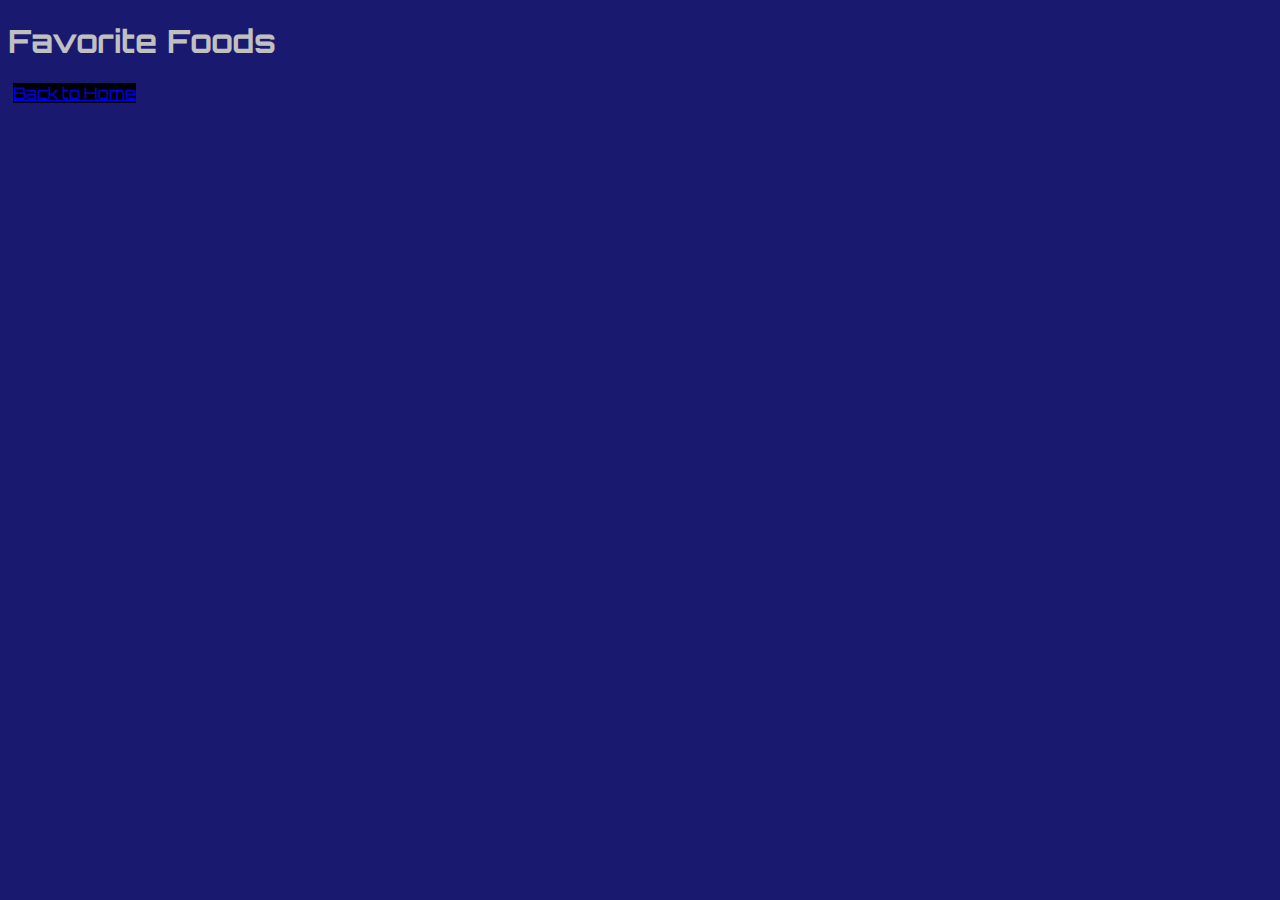
==== page 2.html @ 09d14b9c "Add files via upload" ====
<!DOCTYPE html>

<html>


	<head>
		<title>Favorite Foods</title>
		
		<link href="https://fonts.googleapis.com/css?family=Orbitron" rel="stylesheet">
		
		<link href="styles.css" rel="stylesheet">
	
		
	</head>
	
	<body>
		<H1>Favorite Foods</H1>
		<a HREF="index.html">Back to Home</a>
---- styles.css ----
h1{color:silver;}
body {background: midnightblue;
color: grey;

font-family: 'Orbitron', sans-serif;

}


a {
display:inline-block'
border: 2px black
padding: 20px;
margin: 5px;
background: black }
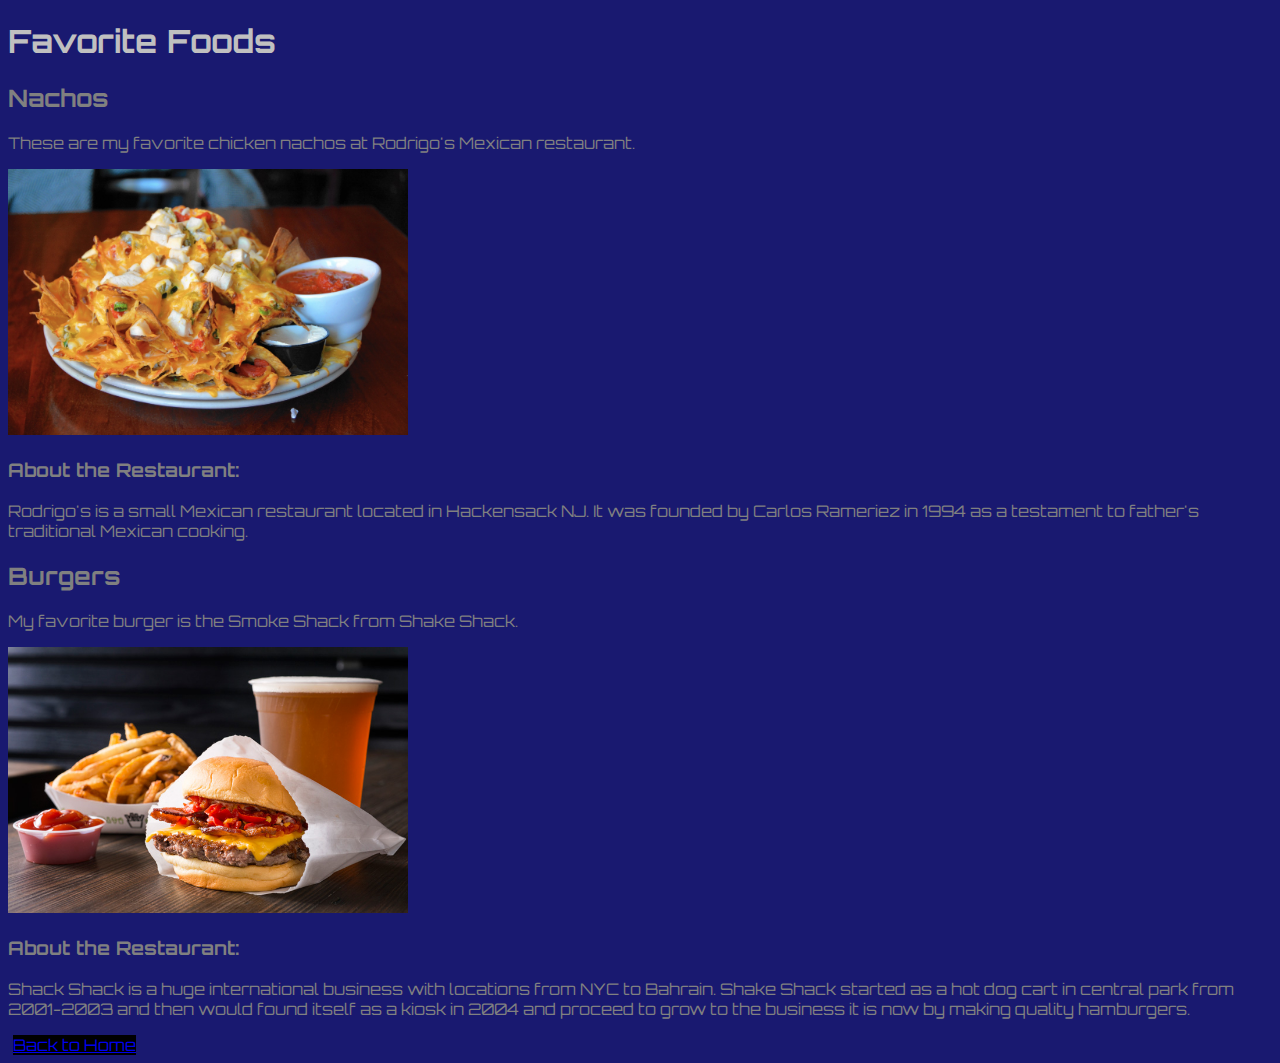
==== commit b8f804f3: "Add files via upload" ====
--- a/page 2.html
+++ b/page 2.html
@@ -15,4 +15,31 @@
 	
 	<body>
 		<H1>Favorite Foods</H1>
-		<a HREF="index.html">Back to Home</a>+		
+		
+		<H2>Nachos</H2>
+		
+<P>These are my favorite chicken nachos at Rodrigo's Mexican restaurant.</P>
+		<IMG SRC="nachos.jpg" width="400">
+
+		<H3>About the Restaurant:</H3>
+<P>Rodrigo's is a small Mexican restaurant located in Hackensack NJ. 
+It was founded by Carlos Rameriez in 1994 as a testament to father's traditional Mexican cooking.		
+		
+		
+		
+		<H2>Burgers</H2>
+		<P>My favorite burger is the Smoke Shack from Shake Shack.</P>
+				<IMG SRC="burger.jpg" width="400">
+
+				<H3>About the Restaurant:</H3>
+<P>Shack Shack is a huge international business with locations from NYC to Bahrain. 
+Shake Shack started as a hot dog cart in central park from 2001-2003 and then would found 
+itself as a kiosk in 2004 and proceed to grow to the business it is now by making quality 
+hamburgers.</P>
+		
+		
+		<a HREF="index.html">Back to Home</a>
+		
+		</body>
+</html>